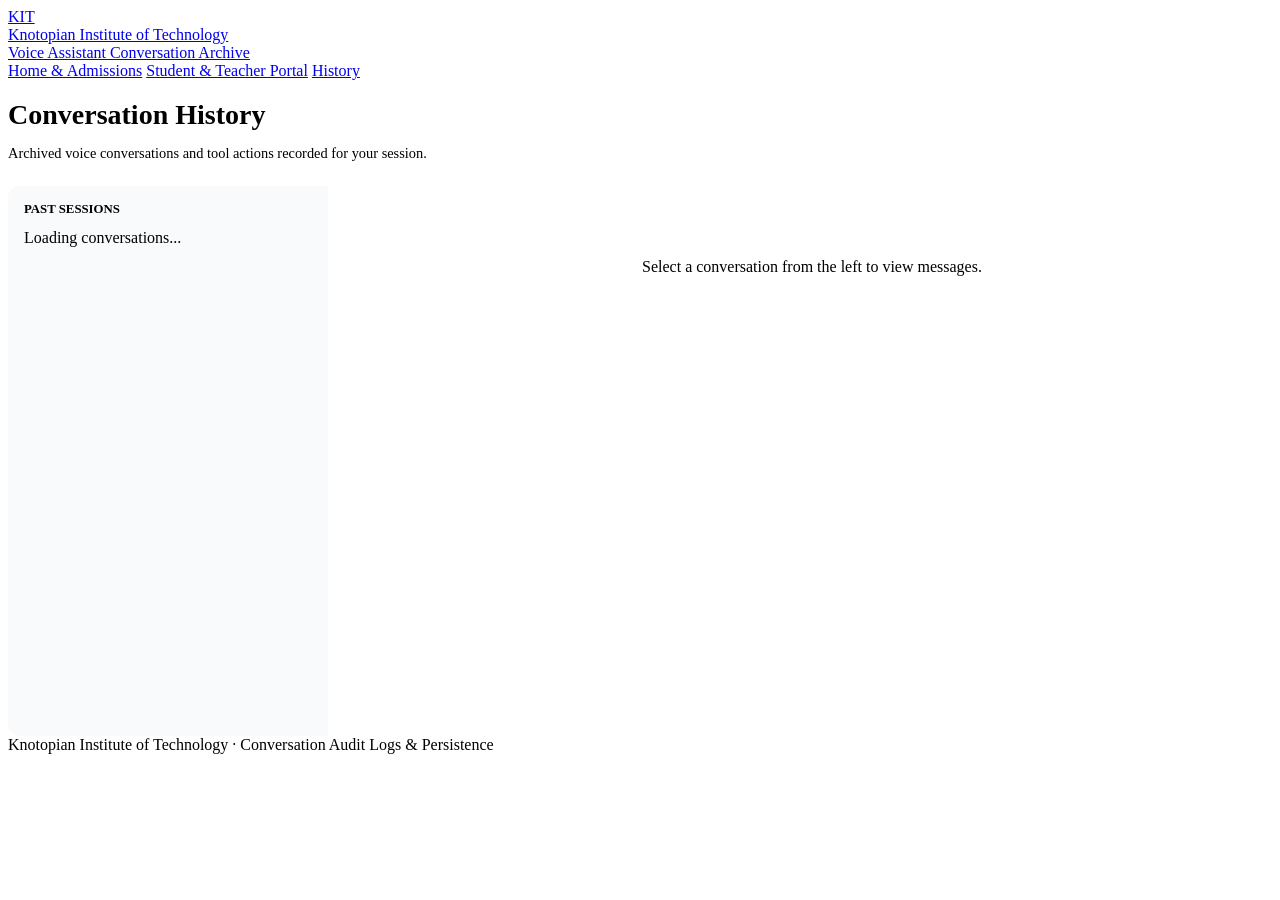
==== app/static/history.html @ 43ed499c "feat: complete KIT real-time voice assistant with RBAC, rules engine, and resilience fallbacks" ====
<!DOCTYPE html>
<html lang="en">
<head>
  <meta charset="UTF-8">
  <meta name="viewport" content="width=device-width, initial-scale=1.0">
  <title>KIT Assistant — Conversation History</title>
  <link rel="stylesheet" href="/static/css/style.css">
  <style>
    .history-layout {
      display: grid;
      grid-template-columns: 320px 1fr;
      gap: 1.5rem;
      background: white;
      border: 1px solid var(--border);
      border-radius: 12px;
      overflow: hidden;
      min-height: 550px;
      box-shadow: var(--shadow);
    }
    .history-sidebar {
      border-right: 1px solid var(--border);
      background: #f8fafc;
      padding: 1rem;
      overflow-y: auto;
    }
    .history-item {
      padding: 0.75rem 1rem;
      border-radius: 8px;
      background: white;
      border: 1px solid var(--border);
      margin-bottom: 0.5rem;
      cursor: pointer;
      transition: all 0.15s;
    }
    .history-item:hover, .history-item.active {
      border-color: var(--accent);
      background: var(--accent-light);
    }
    .history-title {
      font-size: 0.9rem;
      font-weight: 700;
      margin-bottom: 0.25rem;
    }
    .history-meta {
      font-size: 0.75rem;
      color: var(--text-muted);
    }
    .history-content {
      padding: 1.5rem;
      display: flex;
      flex-direction: column;
      gap: 1rem;
      overflow-y: auto;
    }
  </style>
</head>
<body>
  <header>
    <a href="/" class="brand">
      <div class="brand-logo">KIT</div>
      <div>
        <div class="brand-title">Knotopian Institute of Technology</div>
        <div class="brand-subtitle">Voice Assistant Conversation Archive</div>
      </div>
    </a>
    <nav>
      <a href="/">Home & Admissions</a>
      <a href="/portal">Student & Teacher Portal</a>
      <a href="/history" class="active">History</a>
    </nav>
  </header>

  <main>
    <h1 style="font-size: 1.75rem; font-weight: 700; margin-bottom: 0.5rem;">Conversation History</h1>
    <p style="color: var(--text-muted); font-size: 0.9rem; margin-bottom: 1.5rem;">
      Archived voice conversations and tool actions recorded for your session.
    </p>

    <div class="history-layout">
      <!-- Sidebar of conversations -->
      <div class="history-sidebar" id="conv-list">
        <div style="font-size: 0.8rem; font-weight: 700; color: var(--text-muted); margin-bottom: 0.75rem; text-transform: uppercase;">
          Past Sessions
        </div>
        <div id="conv-items">Loading conversations...</div>
      </div>

      <!-- Messages list for selected conversation -->
      <div class="history-content" id="messages-container">
        <div style="color: var(--text-muted); text-align: center; margin-top: 3rem;">
          Select a conversation from the left to view messages.
        </div>
      </div>
    </div>
  </main>

  <footer>
    Knotopian Institute of Technology · Conversation Audit Logs & Persistence
  </footer>

  <script>
    let activeConvId = null;

    async function loadConversations() {
      try {
        const res = await fetch("/api/v1/history/conversations");
        const data = await res.json();
        const container = document.getElementById("conv-items");

        if (!data.conversations || data.conversations.length === 0) {
          container.innerHTML = "<div style='font-size:0.85rem; color:#64748b;'>No past conversations recorded yet.</div>";
          return;
        }

        container.innerHTML = "";
        data.conversations.forEach((conv, index) => {
          const item = document.createElement("div");
          item.className = "history-item" + (index === 0 ? " active" : "");
          item.onclick = () => selectConversation(conv.id, item);
          item.innerHTML = `
            <div class="history-title">${conv.title}</div>
            <div class="history-meta">${new Date(conv.created_at).toLocaleString()} · ${conv.message_count} messages</div>
            <div style="font-size:0.8rem; color:#475569; margin-top:0.25rem; white-space:nowrap; overflow:hidden; text-overflow:ellipsis;">${conv.last_message || ''}</div>
          `;
          container.appendChild(item);
        });

        // Automatically load first conversation
        if (data.conversations.length > 0) {
          selectConversation(data.conversations[0].id, container.children[0]);
        }
      } catch (err) {
        console.error("Error loading conversations:", err);
      }
    }

    async function selectConversation(convId, element) {
      activeConvId = convId;
      document.querySelectorAll(".history-item").forEach(el => el.classList.remove("active"));
      if (element) element.classList.add("active");

      const msgContainer = document.getElementById("messages-container");
      msgContainer.innerHTML = "<div style='color:#64748b; text-align:center;'>Loading messages...</div>";

      try {
        const res = await fetch(`/api/v1/history/conversations/${convId}`);
        const data = await res.json();

        msgContainer.innerHTML = "";
        if (!data.messages || data.messages.length === 0) {
          msgContainer.innerHTML = "<div style='color:#64748b;'>No messages in this session.</div>";
          return;
        }

        data.messages.forEach(msg => {
          const bubble = document.createElement("div");
          bubble.className = `chat-bubble ${msg.role}`;
          bubble.innerHTML = `
            <div style="font-size:0.75rem; font-weight:700; margin-bottom:0.2rem; opacity:0.8;">${msg.role.toUpperCase()}</div>
            <div>${msg.content}</div>
          `;
          msgContainer.appendChild(bubble);
        });
      } catch (err) {
        msgContainer.innerHTML = "<div style='color:red;'>Failed to load messages.</div>";
      }
    }

    loadConversations();
  </script>
</body>
</html>
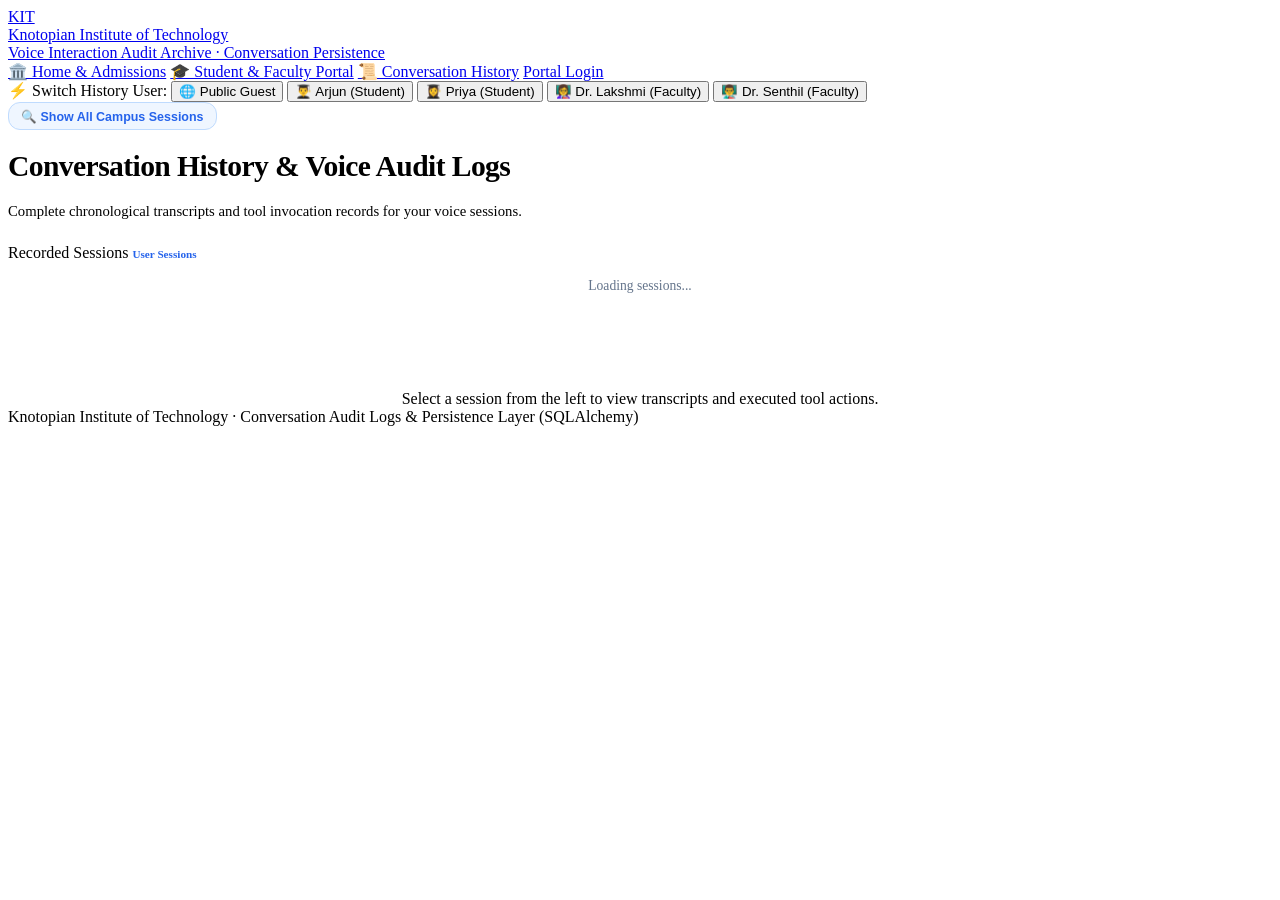
==== commit 7f65e69b: "Enhanced ui look" ====
--- a/app/static/history.html
+++ b/app/static/history.html
@@ -3,124 +3,147 @@
 <head>
   <meta charset="UTF-8">
   <meta name="viewport" content="width=device-width, initial-scale=1.0">
-  <title>KIT Assistant — Conversation History</title>
+  <title>KIT Assistant — Spoken Voice Conversation History</title>
   <link rel="stylesheet" href="/static/css/style.css">
-  <style>
-    .history-layout {
-      display: grid;
-      grid-template-columns: 320px 1fr;
-      gap: 1.5rem;
-      background: white;
-      border: 1px solid var(--border);
-      border-radius: 12px;
-      overflow: hidden;
-      min-height: 550px;
-      box-shadow: var(--shadow);
-    }
-    .history-sidebar {
-      border-right: 1px solid var(--border);
-      background: #f8fafc;
-      padding: 1rem;
-      overflow-y: auto;
-    }
-    .history-item {
-      padding: 0.75rem 1rem;
-      border-radius: 8px;
-      background: white;
-      border: 1px solid var(--border);
-      margin-bottom: 0.5rem;
-      cursor: pointer;
-      transition: all 0.15s;
-    }
-    .history-item:hover, .history-item.active {
-      border-color: var(--accent);
-      background: var(--accent-light);
-    }
-    .history-title {
-      font-size: 0.9rem;
-      font-weight: 700;
-      margin-bottom: 0.25rem;
-    }
-    .history-meta {
-      font-size: 0.75rem;
-      color: var(--text-muted);
-    }
-    .history-content {
-      padding: 1.5rem;
-      display: flex;
-      flex-direction: column;
-      gap: 1rem;
-      overflow-y: auto;
-    }
-  </style>
 </head>
 <body>
+  <!-- Header Bar -->
   <header>
     <a href="/" class="brand">
       <div class="brand-logo">KIT</div>
       <div>
         <div class="brand-title">Knotopian Institute of Technology</div>
-        <div class="brand-subtitle">Voice Assistant Conversation Archive</div>
+        <div class="brand-subtitle">Voice Interaction Audit Archive · Conversation Persistence</div>
       </div>
     </a>
     <nav>
-      <a href="/">Home & Admissions</a>
-      <a href="/portal">Student & Teacher Portal</a>
-      <a href="/history" class="active">History</a>
+      <a href="/" class="nav-link">🏛️ Home & Admissions</a>
+      <a href="/portal" class="nav-link">🎓 Student & Faculty Portal</a>
+      <a href="/history" class="nav-link active">📜 Conversation History</a>
+      <div id="header-user-badge" style="display:none;" class="nav-badge-user"></div>
+      <a href="/portal" id="header-login-btn" class="btn-header-action btn-header-login">Portal Login</a>
     </nav>
   </header>
 
+  <!-- Demo Persona Switcher Bar (Instant Evaluator Switching) -->
+  <div class="demo-switcher-bar">
+    <div class="switcher-left">
+      <span class="switcher-tag">⚡ Switch History User:</span>
+      <button class="switcher-btn" id="demo-public" onclick="doLogoutAndRedirect()">
+        🌐 Public Guest
+      </button>
+      <button class="switcher-btn" id="demo-arjun" onclick="quickLoginAndRedirect('arjun')">
+        👨‍🎓 Arjun (Student)
+      </button>
+      <button class="switcher-btn" id="demo-priya" onclick="quickLoginAndRedirect('priya')">
+        👩‍🎓 Priya (Student)
+      </button>
+      <button class="switcher-btn" id="demo-lakshmi" onclick="quickLoginAndRedirect('lakshmi')">
+        👩‍🏫 Dr. Lakshmi (Faculty)
+      </button>
+      <button class="switcher-btn" id="demo-senthil" onclick="quickLoginAndRedirect('senthil')">
+        👨‍🏫 Dr. Senthil (Faculty)
+      </button>
+    </div>
+    <div class="switcher-right-note">
+      <button onclick="toggleAllSessions()" id="btn-toggle-all" style="background:#eff6ff; color:#2563eb; border:1px solid #bfdbfe; padding:0.35rem 0.75rem; border-radius:12px; font-weight:700; font-size:0.78rem; cursor:pointer;">
+        🔍 Show All Campus Sessions
+      </button>
+    </div>
+  </div>
+
   <main>
-    <h1 style="font-size: 1.75rem; font-weight: 700; margin-bottom: 0.5rem;">Conversation History</h1>
-    <p style="color: var(--text-muted); font-size: 0.9rem; margin-bottom: 1.5rem;">
-      Archived voice conversations and tool actions recorded for your session.
-    </p>
-
-    <div class="history-layout">
+    <div style="margin-bottom: 1.5rem;">
+      <h1 style="font-size: 1.85rem; font-weight: 800; color: var(--brand-navy); letter-spacing: -0.02em;">
+        Conversation History & Voice Audit Logs
+      </h1>
+      <p style="color: var(--text-muted); font-size: 0.92rem;">
+        Complete chronological transcripts and tool invocation records for your voice sessions.
+      </p>
+    </div>
+
+    <div class="history-container-box">
       <!-- Sidebar of conversations -->
-      <div class="history-sidebar" id="conv-list">
-        <div style="font-size: 0.8rem; font-weight: 700; color: var(--text-muted); margin-bottom: 0.75rem; text-transform: uppercase;">
-          Past Sessions
+      <div class="history-sidebar-pane">
+        <div class="history-sidebar-header">
+          <span id="session-count-label">Recorded Sessions</span>
+          <span style="font-size:0.7rem; color:#2563eb; font-weight:700;" id="filter-mode-tag">User Sessions</span>
         </div>
-        <div id="conv-items">Loading conversations...</div>
-      </div>
-
-      <!-- Messages list for selected conversation -->
-      <div class="history-content" id="messages-container">
-        <div style="color: var(--text-muted); text-align: center; margin-top: 3rem;">
-          Select a conversation from the left to view messages.
+        <div class="history-session-list" id="conv-items">
+          <div style="font-size:0.85rem; color:#64748b; padding:1rem; text-align:center;">Loading sessions...</div>
         </div>
       </div>
+
+      <!-- Messages list for selected conversation -->
+      <div class="history-detail-pane" id="messages-container">
+        <div style="color: var(--text-muted); text-align: center; margin-top: 5rem;">
+          Select a session from the left to view transcripts and executed tool actions.
+        </div>
+      </div>
     </div>
   </main>
 
   <footer>
-    Knotopian Institute of Technology · Conversation Audit Logs & Persistence
+    Knotopian Institute of Technology · Conversation Audit Logs & Persistence Layer (SQLAlchemy)
   </footer>
 
+  <script src="/static/js/app.js"></script>
   <script>
     let activeConvId = null;
+    let showingAll = false;
+
+    async function toggleAllSessions() {
+      showingAll = !showingAll;
+      const btn = document.getElementById("btn-toggle-all");
+      const tag = document.getElementById("filter-mode-tag");
+      if (showingAll) {
+        btn.innerText = "👤 Show Only My Sessions";
+        tag.innerText = "All Campus Logs";
+      } else {
+        btn.innerText = "🔍 Show All Campus Sessions";
+        tag.innerText = "User Sessions";
+      }
+      loadConversations();
+    }
 
     async function loadConversations() {
       try {
-        const res = await fetch("/api/v1/history/conversations");
+        const url = showingAll ? "/api/v1/history/conversations?all=true" : "/api/v1/history/conversations";
+        const res = await fetch(url);
         const data = await res.json();
         const container = document.getElementById("conv-items");
+        const countLabel = document.getElementById("session-count-label");
 
         if (!data.conversations || data.conversations.length === 0) {
-          container.innerHTML = "<div style='font-size:0.85rem; color:#64748b;'>No past conversations recorded yet.</div>";
+          container.innerHTML = "<div style='font-size:0.85rem; color:#64748b; padding:1rem; text-align:center;'>No past conversations found.</div>";
+          countLabel.innerText = "Recorded Sessions (0)";
+          document.getElementById("messages-container").innerHTML = `
+            <div style="color: var(--text-muted); text-align: center; margin-top: 5rem;">
+              No recorded voice conversations yet for this account.<br>
+              <a href="/portal" style="color:#2563eb; font-weight:700;">Open Portal to start a voice interaction &rarr;</a>
+            </div>
+          `;
           return;
         }
 
+        countLabel.innerText = `Recorded Sessions (${data.conversations.length})`;
         container.innerHTML = "";
         data.conversations.forEach((conv, index) => {
           const item = document.createElement("div");
-          item.className = "history-item" + (index === 0 ? " active" : "");
+          item.className = "history-session-card" + (index === 0 ? " active" : "");
           item.onclick = () => selectConversation(conv.id, item);
+
+          const roleClass = conv.role === "teacher" ? "badge-teacher" : "badge-student";
+          const roleLabel = (conv.role || "public").toUpperCase();
+          const userSuffix = conv.user_id ? ` (ID: ${conv.user_id})` : "";
+
           item.innerHTML = `
-            <div class="history-title">${conv.title}</div>
-            <div class="history-meta">${new Date(conv.created_at).toLocaleString()} · ${conv.message_count} messages</div>
-            <div style="font-size:0.8rem; color:#475569; margin-top:0.25rem; white-space:nowrap; overflow:hidden; text-overflow:ellipsis;">${conv.last_message || ''}</div>
+            <div class="session-card-top">
+              <span class="session-title">${conv.title}</span>
+              <span class="badge-role ${roleClass}">${roleLabel}</span>
+            </div>
+            <div class="session-time">${new Date(conv.created_at).toLocaleString()} · ${conv.message_count} msgs${userSuffix}</div>
+            <div class="session-preview">${conv.last_message || 'Voice interaction recorded'}</div>
           `;
           container.appendChild(item);
         });
@@ -136,11 +159,11 @@
 
     async function selectConversation(convId, element) {
       activeConvId = convId;
-      document.querySelectorAll(".history-item").forEach(el => el.classList.remove("active"));
+      document.querySelectorAll(".history-session-card").forEach(el => el.classList.remove("active"));
       if (element) element.classList.add("active");
 
       const msgContainer = document.getElementById("messages-container");
-      msgContainer.innerHTML = "<div style='color:#64748b; text-align:center;'>Loading messages...</div>";
+      msgContainer.innerHTML = "<div style='color:#64748b; text-align:center; padding:2rem;'>Loading conversation thread...</div>";
 
       try {
         const res = await fetch(`/api/v1/history/conversations/${convId}`);
@@ -153,16 +176,43 @@
         }
 
         data.messages.forEach(msg => {
+          const row = document.createElement("div");
+          row.className = `msg-row ${msg.role}`;
+
+          const avatar = document.createElement("div");
+          avatar.className = "msg-avatar";
+          avatar.innerText = msg.role === "user" ? "YOU" : "KIT";
+
+          const contentCol = document.createElement("div");
+          contentCol.className = "msg-bubble-content";
+
+          const header = document.createElement("div");
+          header.className = "msg-header";
+          header.innerText = `${msg.role.toUpperCase()} · ${new Date(msg.created_at).toLocaleTimeString([], { hour: '2-digit', minute: '2-digit' })}`;
+
           const bubble = document.createElement("div");
-          bubble.className = `chat-bubble ${msg.role}`;
-          bubble.innerHTML = `
-            <div style="font-size:0.75rem; font-weight:700; margin-bottom:0.2rem; opacity:0.8;">${msg.role.toUpperCase()}</div>
-            <div>${msg.content}</div>
-          `;
-          msgContainer.appendChild(bubble);
+          bubble.className = "msg-bubble";
+          bubble.innerText = msg.content;
+
+          contentCol.appendChild(header);
+          contentCol.appendChild(bubble);
+
+          // If tool calls were made, display a badge
+          if (msg.tool_calls && msg.tool_calls.length > 0) {
+            msg.tool_calls.forEach(tc => {
+              const toolPill = document.createElement("div");
+              toolPill.className = "tool-action-pill";
+              toolPill.innerText = `🔧 Action Executed: ${tc.tool_name || 'System Query'}`;
+              contentCol.appendChild(toolPill);
+            });
+          }
+
+          row.appendChild(avatar);
+          row.appendChild(contentCol);
+          msgContainer.appendChild(row);
         });
       } catch (err) {
-        msgContainer.innerHTML = "<div style='color:red;'>Failed to load messages.</div>";
+        console.error("Error loading session messages:", err);
       }
     }
 
@@ -170,4 +220,3 @@
   </script>
 </body>
 </html>
-
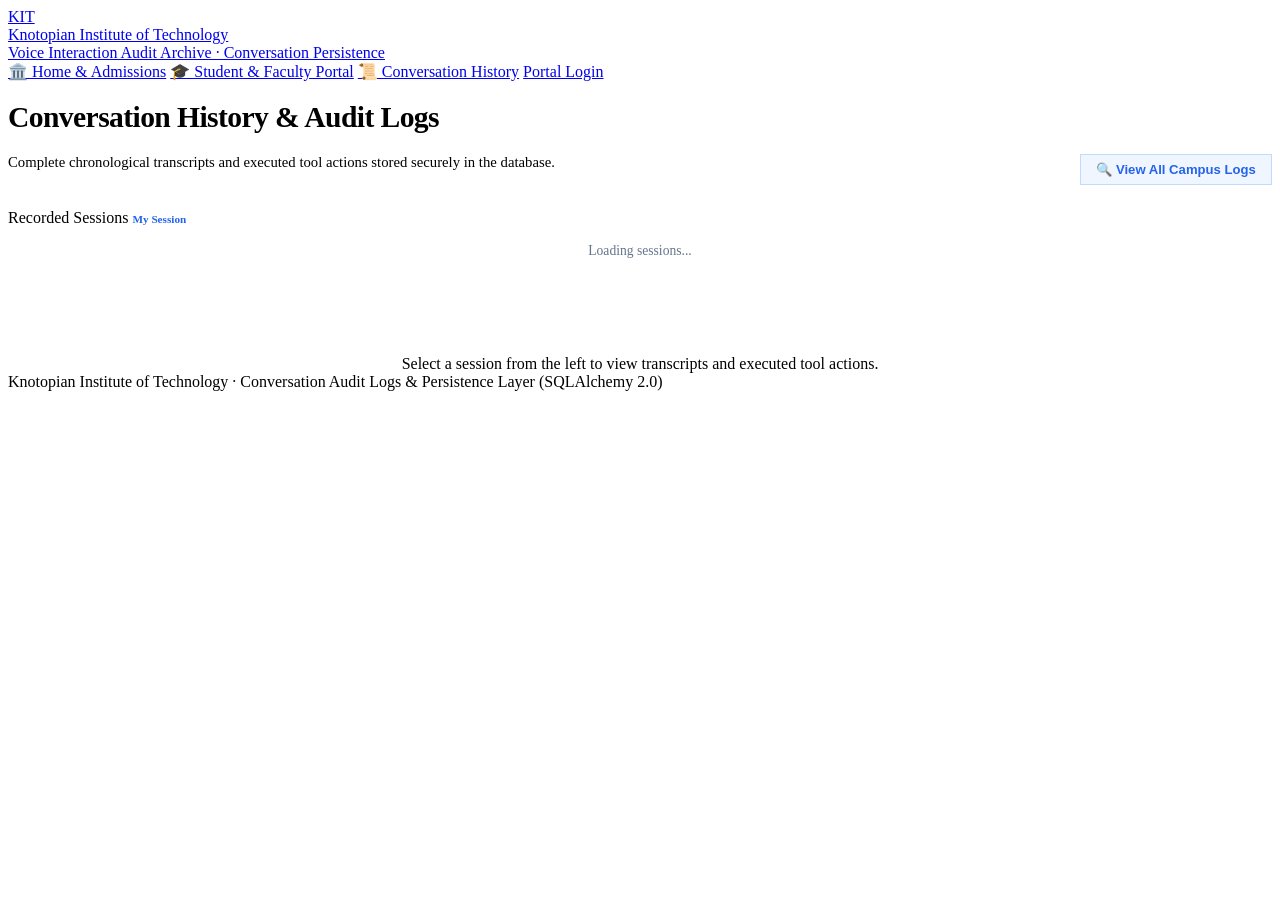
==== commit 431ec23b: "Updated ui and enhanced them" ====
--- a/app/static/history.html
+++ b/app/static/history.html
@@ -7,7 +7,7 @@
   <link rel="stylesheet" href="/static/css/style.css">
 </head>
 <body>
-  <!-- Header Bar -->
+  <!-- University Header Bar -->
   <header>
     <a href="/" class="brand">
       <div class="brand-logo">KIT</div>
@@ -25,41 +25,21 @@
     </nav>
   </header>
 
-  <!-- Demo Persona Switcher Bar (Instant Evaluator Switching) -->
-  <div class="demo-switcher-bar">
-    <div class="switcher-left">
-      <span class="switcher-tag">⚡ Switch History User:</span>
-      <button class="switcher-btn" id="demo-public" onclick="doLogoutAndRedirect()">
-        🌐 Public Guest
-      </button>
-      <button class="switcher-btn" id="demo-arjun" onclick="quickLoginAndRedirect('arjun')">
-        👨‍🎓 Arjun (Student)
-      </button>
-      <button class="switcher-btn" id="demo-priya" onclick="quickLoginAndRedirect('priya')">
-        👩‍🎓 Priya (Student)
-      </button>
-      <button class="switcher-btn" id="demo-lakshmi" onclick="quickLoginAndRedirect('lakshmi')">
-        👩‍🏫 Dr. Lakshmi (Faculty)
-      </button>
-      <button class="switcher-btn" id="demo-senthil" onclick="quickLoginAndRedirect('senthil')">
-        👨‍🏫 Dr. Senthil (Faculty)
-      </button>
-    </div>
-    <div class="switcher-right-note">
-      <button onclick="toggleAllSessions()" id="btn-toggle-all" style="background:#eff6ff; color:#2563eb; border:1px solid #bfdbfe; padding:0.35rem 0.75rem; border-radius:12px; font-weight:700; font-size:0.78rem; cursor:pointer;">
-        🔍 Show All Campus Sessions
-      </button>
-    </div>
-  </div>
-
   <main>
-    <div style="margin-bottom: 1.5rem;">
-      <h1 style="font-size: 1.85rem; font-weight: 800; color: var(--brand-navy); letter-spacing: -0.02em;">
-        Conversation History & Voice Audit Logs
-      </h1>
-      <p style="color: var(--text-muted); font-size: 0.92rem;">
-        Complete chronological transcripts and tool invocation records for your voice sessions.
-      </p>
+    <div style="margin-bottom: 1.5rem; display:flex; justify-content:space-between; align-items:flex-end; flex-wrap:wrap; gap:1rem;">
+      <div>
+        <h1 style="font-size: 1.85rem; font-weight: 800; color: var(--brand-navy); letter-spacing: -0.02em;">
+          Conversation History & Audit Logs
+        </h1>
+        <p style="color: var(--text-muted); font-size: 0.92rem;">
+          Complete chronological transcripts and executed tool actions stored securely in the database.
+        </p>
+      </div>
+      <div>
+        <button onclick="toggleAllSessions()" id="btn-toggle-all" style="background:#eff6ff; color:#2563eb; border:1px solid #bfdbfe; padding:0.45rem 0.95rem; border-radius:var(--radius-full); font-weight:700; font-size:0.82rem; cursor:pointer; transition:all 0.15s ease;">
+          🔍 View All Campus Logs
+        </button>
+      </div>
     </div>
 
     <div class="history-container-box">
@@ -67,7 +47,7 @@
       <div class="history-sidebar-pane">
         <div class="history-sidebar-header">
           <span id="session-count-label">Recorded Sessions</span>
-          <span style="font-size:0.7rem; color:#2563eb; font-weight:700;" id="filter-mode-tag">User Sessions</span>
+          <span style="font-size:0.7rem; color:#2563eb; font-weight:700;" id="filter-mode-tag">My Session</span>
         </div>
         <div class="history-session-list" id="conv-items">
           <div style="font-size:0.85rem; color:#64748b; padding:1rem; text-align:center;">Loading sessions...</div>
@@ -84,7 +64,7 @@
   </main>
 
   <footer>
-    Knotopian Institute of Technology · Conversation Audit Logs & Persistence Layer (SQLAlchemy)
+    Knotopian Institute of Technology · Conversation Audit Logs & Persistence Layer (SQLAlchemy 2.0)
   </footer>
 
   <script src="/static/js/app.js"></script>
@@ -97,11 +77,11 @@
       const btn = document.getElementById("btn-toggle-all");
       const tag = document.getElementById("filter-mode-tag");
       if (showingAll) {
-        btn.innerText = "👤 Show Only My Sessions";
+        btn.innerText = "👤 Show Only My Session";
         tag.innerText = "All Campus Logs";
       } else {
-        btn.innerText = "🔍 Show All Campus Sessions";
-        tag.innerText = "User Sessions";
+        btn.innerText = "🔍 View All Campus Logs";
+        tag.innerText = "My Session";
       }
       loadConversations();
     }
@@ -115,12 +95,12 @@
         const countLabel = document.getElementById("session-count-label");
 
         if (!data.conversations || data.conversations.length === 0) {
-          container.innerHTML = "<div style='font-size:0.85rem; color:#64748b; padding:1rem; text-align:center;'>No past conversations found.</div>";
+          container.innerHTML = "<div style='font-size:0.85rem; color:#64748b; padding:1.5rem; text-align:center;'>No past conversations recorded yet.</div>";
           countLabel.innerText = "Recorded Sessions (0)";
           document.getElementById("messages-container").innerHTML = `
             <div style="color: var(--text-muted); text-align: center; margin-top: 5rem;">
-              No recorded voice conversations yet for this account.<br>
-              <a href="/portal" style="color:#2563eb; font-weight:700;">Open Portal to start a voice interaction &rarr;</a>
+              No voice interactions recorded yet.<br>
+              <a href="/portal" style="color:#2563eb; font-weight:700; text-decoration:none;">Open Campus Portal to speak with assistant &rarr;</a>
             </div>
           `;
           return;
@@ -135,7 +115,7 @@
 
           const roleClass = conv.role === "teacher" ? "badge-teacher" : "badge-student";
           const roleLabel = (conv.role || "public").toUpperCase();
-          const userSuffix = conv.user_id ? ` (ID: ${conv.user_id})` : "";
+          const userSuffix = conv.user_id ? ` · User #${conv.user_id}` : "";
 
           item.innerHTML = `
             <div class="session-card-top">
@@ -202,7 +182,7 @@
             msg.tool_calls.forEach(tc => {
               const toolPill = document.createElement("div");
               toolPill.className = "tool-action-pill";
-              toolPill.innerText = `🔧 Action Executed: ${tc.tool_name || 'System Query'}`;
+              toolPill.innerText = `🔧 Tool Executed: ${tc.tool_name || 'System Query'}`;
               contentCol.appendChild(toolPill);
             });
           }
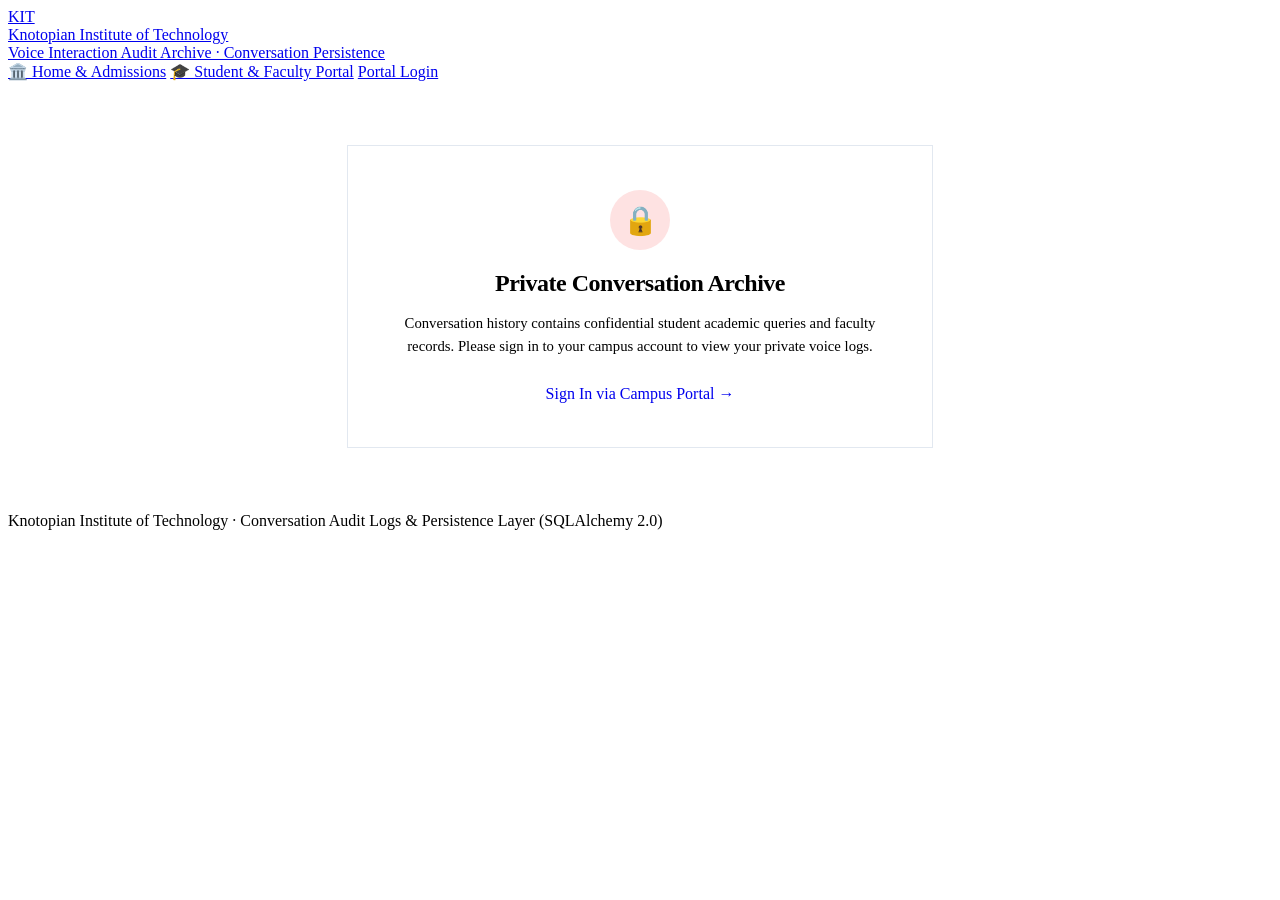
==== commit b707b7a9: "Updated secured ui" ====
--- a/app/static/history.html
+++ b/app/static/history.html
@@ -19,45 +19,57 @@
     <nav>
       <a href="/" class="nav-link">🏛️ Home & Admissions</a>
       <a href="/portal" class="nav-link">🎓 Student & Faculty Portal</a>
-      <a href="/history" class="nav-link active">📜 Conversation History</a>
+      <a href="/history" id="nav-history-link" class="nav-link active" style="display:none;">📜 Conversation History</a>
       <div id="header-user-badge" style="display:none;" class="nav-badge-user"></div>
       <a href="/portal" id="header-login-btn" class="btn-header-action btn-header-login">Portal Login</a>
     </nav>
   </header>
 
   <main>
-    <div style="margin-bottom: 1.5rem; display:flex; justify-content:space-between; align-items:flex-end; flex-wrap:wrap; gap:1rem;">
-      <div>
+    <!-- 1. UNAUTHENTICATED RESTRICTED VIEW -->
+    <div id="unauth-container" style="display: none; max-width: 520px; margin: 4rem auto; background: #ffffff; border: 1px solid #e2e8f0; border-radius: var(--radius-lg); padding: 2.75rem 2rem; text-align: center; box-shadow: var(--shadow-lg);">
+      <div style="width: 60px; height: 60px; border-radius: 50%; background: #fee2e2; color: #dc2626; display: flex; align-items: center; justify-content: center; font-size: 1.75rem; margin: 0 auto 1.25rem auto;">
+        🔒
+      </div>
+      <h2 style="font-size: 1.5rem; font-weight: 800; color: var(--brand-navy); margin-bottom: 0.5rem; letter-spacing: -0.02em;">
+        Private Conversation Archive
+      </h2>
+      <p style="color: var(--text-muted); font-size: 0.92rem; line-height: 1.55; margin-bottom: 1.75rem;">
+        Conversation history contains confidential student academic queries and faculty records. Please sign in to your campus account to view your private voice logs.
+      </p>
+      <a href="/portal" class="btn-hero-primary" style="text-decoration: none; justify-content: center; width: 100%;">
+        Sign In via Campus Portal &rarr;
+      </a>
+    </div>
+
+    <!-- 2. AUTHENTICATED USER HISTORY VIEW -->
+    <div id="auth-container" style="display: none;">
+      <div style="margin-bottom: 1.5rem;">
         <h1 style="font-size: 1.85rem; font-weight: 800; color: var(--brand-navy); letter-spacing: -0.02em;">
-          Conversation History & Audit Logs
+          <span id="user-history-title">My Conversation History</span>
         </h1>
         <p style="color: var(--text-muted); font-size: 0.92rem;">
-          Complete chronological transcripts and executed tool actions stored securely in the database.
+          Chronological voice transcripts and executed academic tool actions recorded exclusively for your account.
         </p>
       </div>
-      <div>
-        <button onclick="toggleAllSessions()" id="btn-toggle-all" style="background:#eff6ff; color:#2563eb; border:1px solid #bfdbfe; padding:0.45rem 0.95rem; border-radius:var(--radius-full); font-weight:700; font-size:0.82rem; cursor:pointer; transition:all 0.15s ease;">
-          🔍 View All Campus Logs
-        </button>
-      </div>
-    </div>
-
-    <div class="history-container-box">
-      <!-- Sidebar of conversations -->
-      <div class="history-sidebar-pane">
-        <div class="history-sidebar-header">
-          <span id="session-count-label">Recorded Sessions</span>
-          <span style="font-size:0.7rem; color:#2563eb; font-weight:700;" id="filter-mode-tag">My Session</span>
+
+      <div class="history-container-box">
+        <!-- Sidebar of conversations -->
+        <div class="history-sidebar-pane">
+          <div class="history-sidebar-header">
+            <span id="session-count-label">Recorded Sessions</span>
+            <span style="font-size:0.72rem; color:#10b981; font-weight:700;">🔒 User Isolated</span>
+          </div>
+          <div class="history-session-list" id="conv-items">
+            <div style="font-size:0.85rem; color:#64748b; padding:1.5rem; text-align:center;">Loading sessions...</div>
+          </div>
         </div>
-        <div class="history-session-list" id="conv-items">
-          <div style="font-size:0.85rem; color:#64748b; padding:1rem; text-align:center;">Loading sessions...</div>
-        </div>
-      </div>
-
-      <!-- Messages list for selected conversation -->
-      <div class="history-detail-pane" id="messages-container">
-        <div style="color: var(--text-muted); text-align: center; margin-top: 5rem;">
-          Select a session from the left to view transcripts and executed tool actions.
+
+        <!-- Messages list for selected conversation -->
+        <div class="history-detail-pane" id="messages-container">
+          <div style="color: var(--text-muted); text-align: center; margin-top: 5rem;">
+            Select a session from the left to view transcripts and executed tool actions.
+          </div>
         </div>
       </div>
     </div>
@@ -70,26 +82,36 @@
   <script src="/static/js/app.js"></script>
   <script>
     let activeConvId = null;
-    let showingAll = false;
-
-    async function toggleAllSessions() {
-      showingAll = !showingAll;
-      const btn = document.getElementById("btn-toggle-all");
-      const tag = document.getElementById("filter-mode-tag");
-      if (showingAll) {
-        btn.innerText = "👤 Show Only My Session";
-        tag.innerText = "All Campus Logs";
-      } else {
-        btn.innerText = "🔍 View All Campus Logs";
-        tag.innerText = "My Session";
+
+    async function checkHistoryAuth() {
+      try {
+        const res = await fetch("/api/v1/auth/me");
+        const user = await res.json();
+
+        if (user.authenticated) {
+          document.getElementById("unauth-container").style.display = "none";
+          document.getElementById("auth-container").style.display = "block";
+          document.getElementById("user-history-title").innerText = `${user.full_name || user.login_id} · Voice History`;
+          loadConversations();
+        } else {
+          document.getElementById("unauth-container").style.display = "block";
+          document.getElementById("auth-container").style.display = "none";
+        }
+      } catch (e) {
+        document.getElementById("unauth-container").style.display = "block";
+        document.getElementById("auth-container").style.display = "none";
       }
-      loadConversations();
     }
 
     async function loadConversations() {
       try {
-        const url = showingAll ? "/api/v1/history/conversations?all=true" : "/api/v1/history/conversations";
-        const res = await fetch(url);
+        const res = await fetch("/api/v1/history/conversations");
+        if (res.status === 401) {
+          document.getElementById("unauth-container").style.display = "block";
+          document.getElementById("auth-container").style.display = "none";
+          return;
+        }
+
         const data = await res.json();
         const container = document.getElementById("conv-items");
         const countLabel = document.getElementById("session-count-label");
@@ -99,7 +121,7 @@
           countLabel.innerText = "Recorded Sessions (0)";
           document.getElementById("messages-container").innerHTML = `
             <div style="color: var(--text-muted); text-align: center; margin-top: 5rem;">
-              No voice interactions recorded yet.<br>
+              No voice interactions recorded yet for this account.<br>
               <a href="/portal" style="color:#2563eb; font-weight:700; text-decoration:none;">Open Campus Portal to speak with assistant &rarr;</a>
             </div>
           `;
@@ -114,15 +136,14 @@
           item.onclick = () => selectConversation(conv.id, item);
 
           const roleClass = conv.role === "teacher" ? "badge-teacher" : "badge-student";
-          const roleLabel = (conv.role || "public").toUpperCase();
-          const userSuffix = conv.user_id ? ` · User #${conv.user_id}` : "";
+          const roleLabel = (conv.role || "student").toUpperCase();
 
           item.innerHTML = `
             <div class="session-card-top">
               <span class="session-title">${conv.title}</span>
               <span class="badge-role ${roleClass}">${roleLabel}</span>
             </div>
-            <div class="session-time">${new Date(conv.created_at).toLocaleString()} · ${conv.message_count} msgs${userSuffix}</div>
+            <div class="session-time">${new Date(conv.created_at).toLocaleString()} · ${conv.message_count} msgs</div>
             <div class="session-preview">${conv.last_message || 'Voice interaction recorded'}</div>
           `;
           container.appendChild(item);
@@ -147,8 +168,12 @@
 
       try {
         const res = await fetch(`/api/v1/history/conversations/${convId}`);
+        if (!res.ok) {
+          msgContainer.innerHTML = `<div style='color:#dc2626; padding:2rem; text-align:center;'>Access Denied: You can only view your own conversation history.</div>`;
+          return;
+        }
+
         const data = await res.json();
-
         msgContainer.innerHTML = "";
         if (!data.messages || data.messages.length === 0) {
           msgContainer.innerHTML = "<div style='color:#64748b;'>No messages in this session.</div>";
@@ -196,7 +221,7 @@
       }
     }
 
-    loadConversations();
+    checkHistoryAuth();
   </script>
 </body>
 </html>
